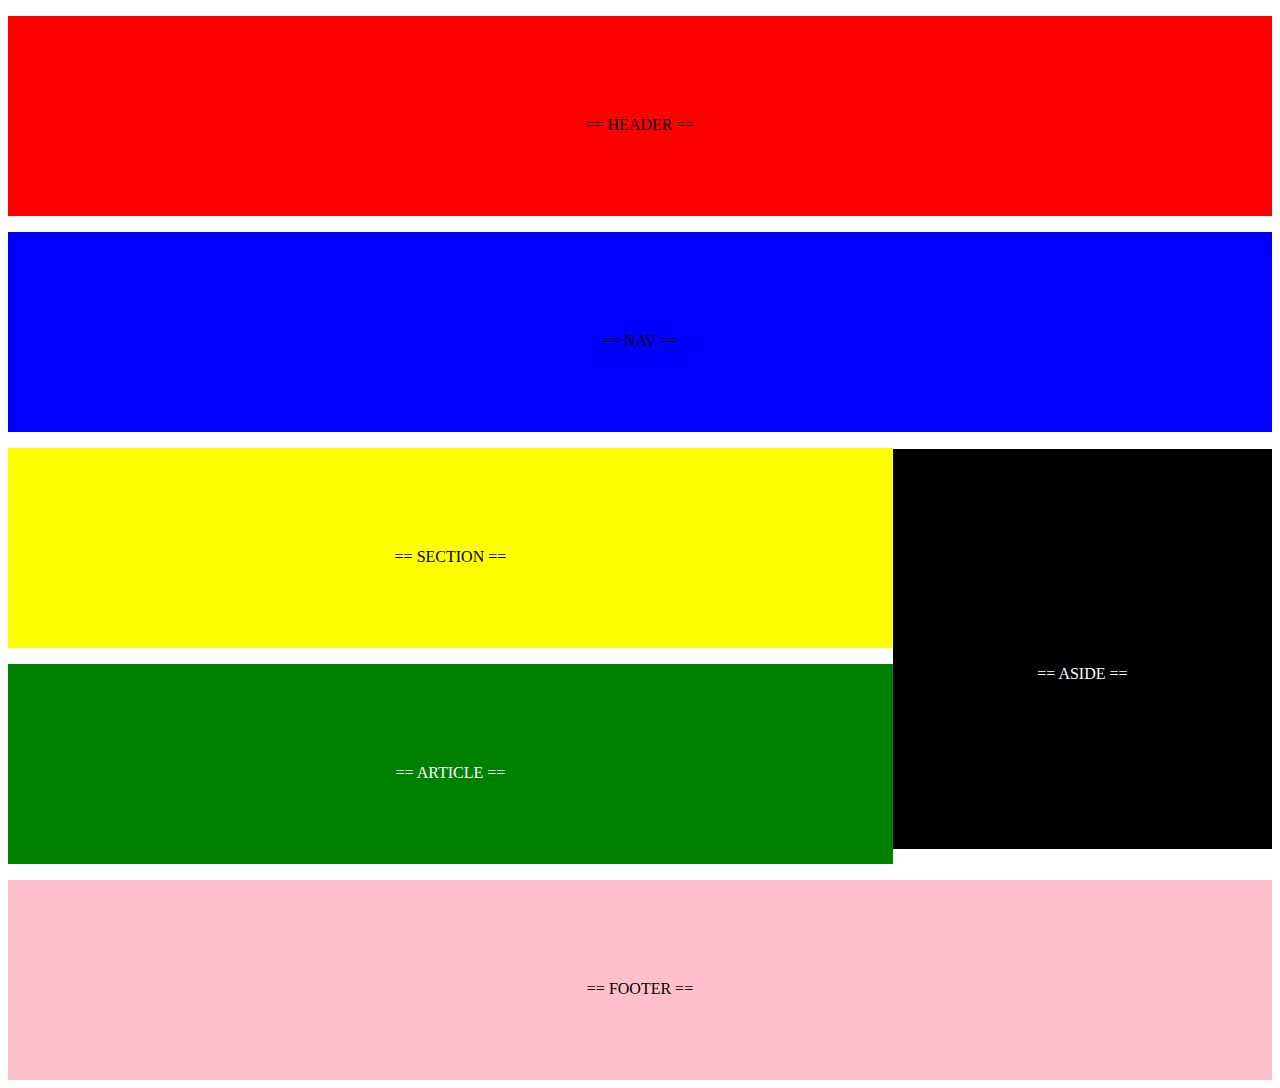
==== bai1-tao layout/index.html @ 51774f77 "buoi 1" ====
<!DOCTYPE html>
<html lang="en">

<head>
    <meta charset="UTF-8">
    <meta http-equiv="X-UA-Compatible" content="IE=edge">
    <meta name="viewport" content="width=device-width, initial-scale=1.0">
    <link rel="stylesheet" href="style.css">
    <!-- <link href="https://cdn.jsdelivr.net/npm/bootstrap@5.2.0/dist/css/bootstrap.min.css" rel="stylesheet" integrity="sha384-gH2yIJqKdNHPEq0n4Mqa/HGKIhSkIHeL5AyhkYV8i59U5AR6csBvApHHNl/vI1Bx" crossorigin="anonymous"> -->
    <title>Document</title>
</head>

<body>
    <header>
        <p>== HEADER ==</p>
    </header>
    <nav>
        <p>== NAV ==</p>
    </nav>
    <div class="container">
        <div class="container_1">
            <section>
                <p>== SECTION ==</p>
            </section>
            <article>
                <p>== ARTICLE ==</p>
            </article>
        </div>
        <aside>
            <p>== ASIDE ==</p>
        </aside>
    </div>
    <footer>
        <p> == FOOTER ==</p>
    </footer>
</body>

</html>
---- bai1-tao layout/style.css ----
header{
    background-color: red;
    height: 200px;
    text-align: center;
    width: 100%;
}
p{
    position:relative;
    top: 50%;
}
nav{ 
    background-color: blue;
    text-align: center;
    height: 200px;
    width: 100%;
}
.container{
    padding: 0%;
    display: flex;
    flex-wrap: wrap;
    text-align: center;
}
.container_1{
    flex: 70%;
}
section{
    background-color: yellow;
    text-align: center;
    height: 200px;
}
article{
    background-color: green;
    text-align: center;
    height: 200px;
    color:white;
}
aside{
    background-color: black;
    text-align: center;
    height: 400px;
    width: 30%;
    margin-top:17px;
    color:white;
}
footer{
    background-color: pink;
    text-align: center;
    height: 200px;
}
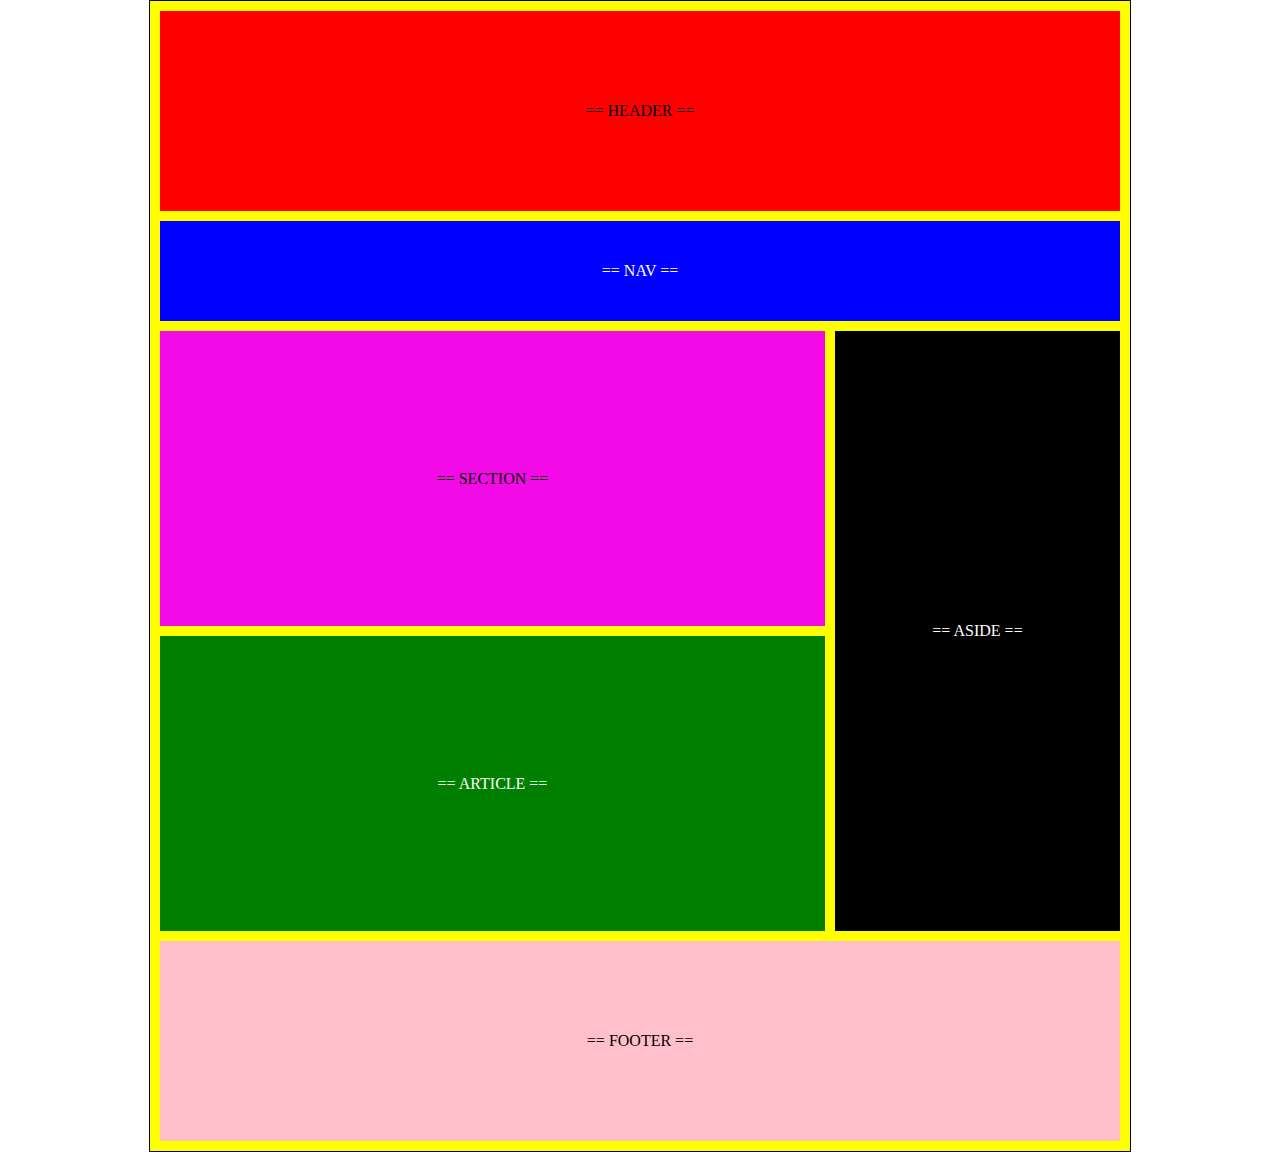
==== commit 9eef49a2: "fix lai layout bai 1" ====
--- a/bai1-tao layout/index.html
+++ b/bai1-tao layout/index.html
@@ -11,28 +11,32 @@
 </head>
 
 <body>
-    <header>
-        <p>== HEADER ==</p>
-    </header>
-    <nav>
-        <p>== NAV ==</p>
-    </nav>
-    <div class="container">
-        <div class="container_1">
-            <section>
-                <p>== SECTION ==</p>
-            </section>
-            <article>
-                <p>== ARTICLE ==</p>
-            </article>
-        </div>
-        <aside>
-            <p>== ASIDE ==</p>
-        </aside>
+    <div class="wrapper">
+        <header>
+            == HEADER ==
+        </header>
+        <nav>
+            == NAV ==
+        </nav>
+        <main>
+            <div class="main-content">
+                <section>
+                    == SECTION ==
+                </section>
+                <article>
+                    == ARTICLE ==
+                </article>
+            </div>
+            <aside>
+                == ASIDE ==
+            </aside>
+
+        </main>
+        <footer>
+             == FOOTER ==
+        </footer>
     </div>
-    <footer>
-        <p> == FOOTER ==</p>
-    </footer>
+
 </body>
 
 </html>--- a/bai1-tao layout/style.css
+++ b/bai1-tao layout/style.css
@@ -1,50 +1,80 @@
+body{
+    margin: 0;
+    
 
+}
+.wrapper{
+    width: 960px;
+    height: auto;
+    margin: 0 auto;
+    padding : 10px;
+    border: 1px solid black;
+    background-color: yellow;
+}
 header{
     background-color: red;
     height: 200px;
-    text-align: center;
+    display: flex;
+    align-items: center;
+    justify-content:center;
     width: 100%;
-}
-p{
-    position:relative;
-    top: 50%;
 }
 nav{ 
     background-color: blue;
+    height: 100px;
+    width: 100%;
+    display: flex;
+    align-items: center;
+    justify-content: center;
+    color:white;
+    margin-top:10px;
+}
+main{
+    width: 100%;
+    height: 600px;
+    display: flex;
+    margin-top:10px;
+}
+.main-content{
+    display: flex;
     text-align: center;
-    height: 200px;
-    width: 100%;
+    flex:70%;
+    flex-direction: column;
+    margin-right: 10px;
+    
 }
-.container{
-    padding: 0%;
+
+section{
+    background-color: rgb(243, 11, 231);
+    height: 50%;
     display: flex;
-    flex-wrap: wrap;
-    text-align: center;
-}
-.container_1{
-    flex: 70%;
-}
-section{
-    background-color: yellow;
-    text-align: center;
-    height: 200px;
+    align-items: center;
+    justify-content:center;
+    margin-bottom: 10px;
 }
 article{
     background-color: green;
     text-align: center;
-    height: 200px;
+    height: 50%;
     color:white;
+    display: flex;
+    align-items: center;
+    justify-content:center;
 }
 aside{
     background-color: black;
-    text-align: center;
-    height: 400px;
-    width: 30%;
-    margin-top:17px;
+    height: 100%;
+    flex: 30%;
+    display: flex;
+    align-items: center;
+    justify-content:center;
     color:white;
 }
 footer{
     background-color: pink;
-    text-align: center;
+    display: flex;
     height: 200px;
+    align-items: center;
+    justify-content:center;
+    margin-top: 10px;
 }
